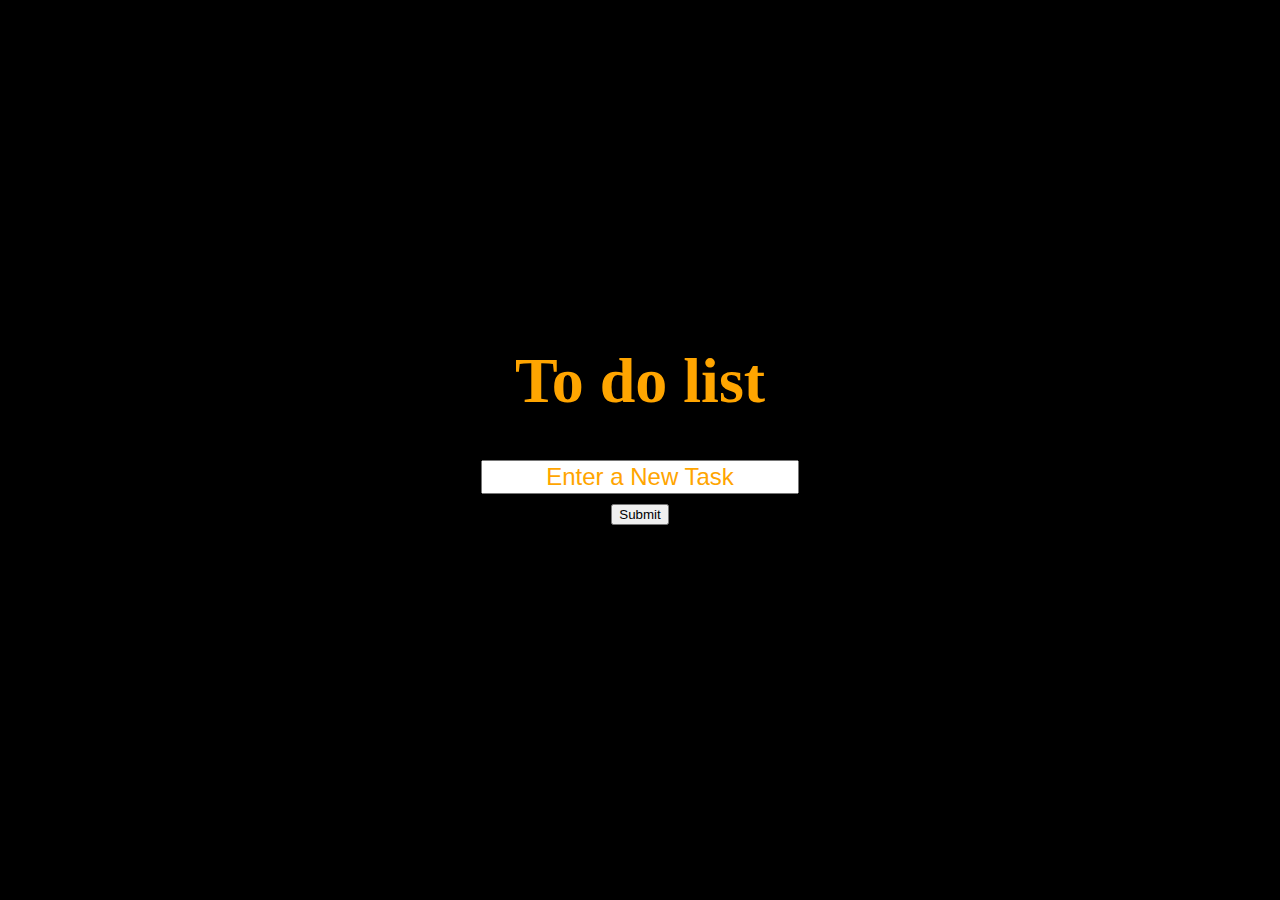
==== 3. todo/index.html @ 4aa1fdd6 "to do list added" ====
<!DOCTYPE html>
<html lang="en">
<head>
    <meta charset="UTF-8">
    <meta http-equiv="X-UA-Compatible" content="IE=edge">
    <meta name="viewport" content="width=device-width, initial-scale=1.0">
    <title>Document</title>
    <link rel="stylesheet" href="style.css">
</head>
<body>
    <h1>To do list</h1>

    <div class="field">
        <input type="text" id="text" placeholder="Enter a New Task">
        <button type="submit">Submit</button>
    </div>
</body>
<script src="script.js"></script>
</html>
---- 3. todo/style.css ----
body{
    display: flex;
    flex-direction: column;
    align-items: center;
    justify-content: center;
    background-color: black;
    color: white;
    height: 90vh;
}
h1{
    color: orange;
    font-size: 400%;
}
.field{
    display: flex;
    justify-content: center;
    flex-direction: column;
    align-items: center;
}
.field #text{
    font-size: 150%;
    margin-bottom: 10px;
}
#text::placeholder{
    color: orange;
    text-align: center;
}
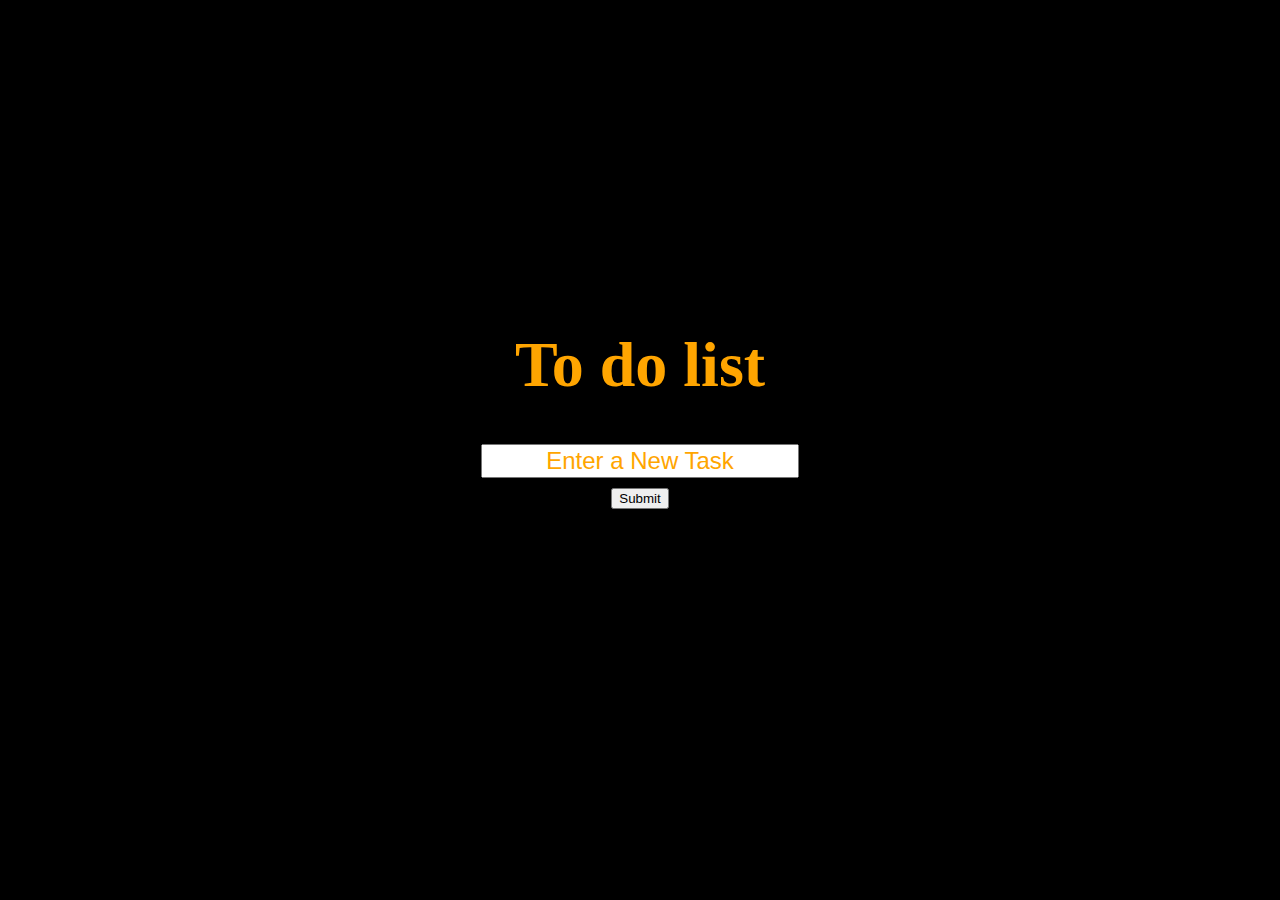
==== commit 597964ee: "tasks and delete button added on remains delete button func()" ====
--- a/3. todo/index.html
+++ b/3. todo/index.html
@@ -10,10 +10,14 @@
 <body>
     <h1>To do list</h1>
 
-    <div class="field">
+ 
+ <form>
         <input type="text" id="text" placeholder="Enter a New Task">
-        <button type="submit">Submit</button>
-    </div>
+        <button type="submit" class="submit">Submit</button>
+        <ul class="list">
+
+        </ul>
+    </form>
 </body>
 <script src="script.js"></script>
 </html>--- a/3. todo/style.css
+++ b/3. todo/style.css
@@ -11,17 +11,20 @@
     color: orange;
     font-size: 400%;
 }
-.field{
+form{
     display: flex;
     justify-content: center;
     flex-direction: column;
     align-items: center;
 }
-.field #text{
+form #text{
     font-size: 150%;
     margin-bottom: 10px;
 }
 #text::placeholder{
     color: orange;
     text-align: center;
+}
+li{
+    font-size: 120%;
 }